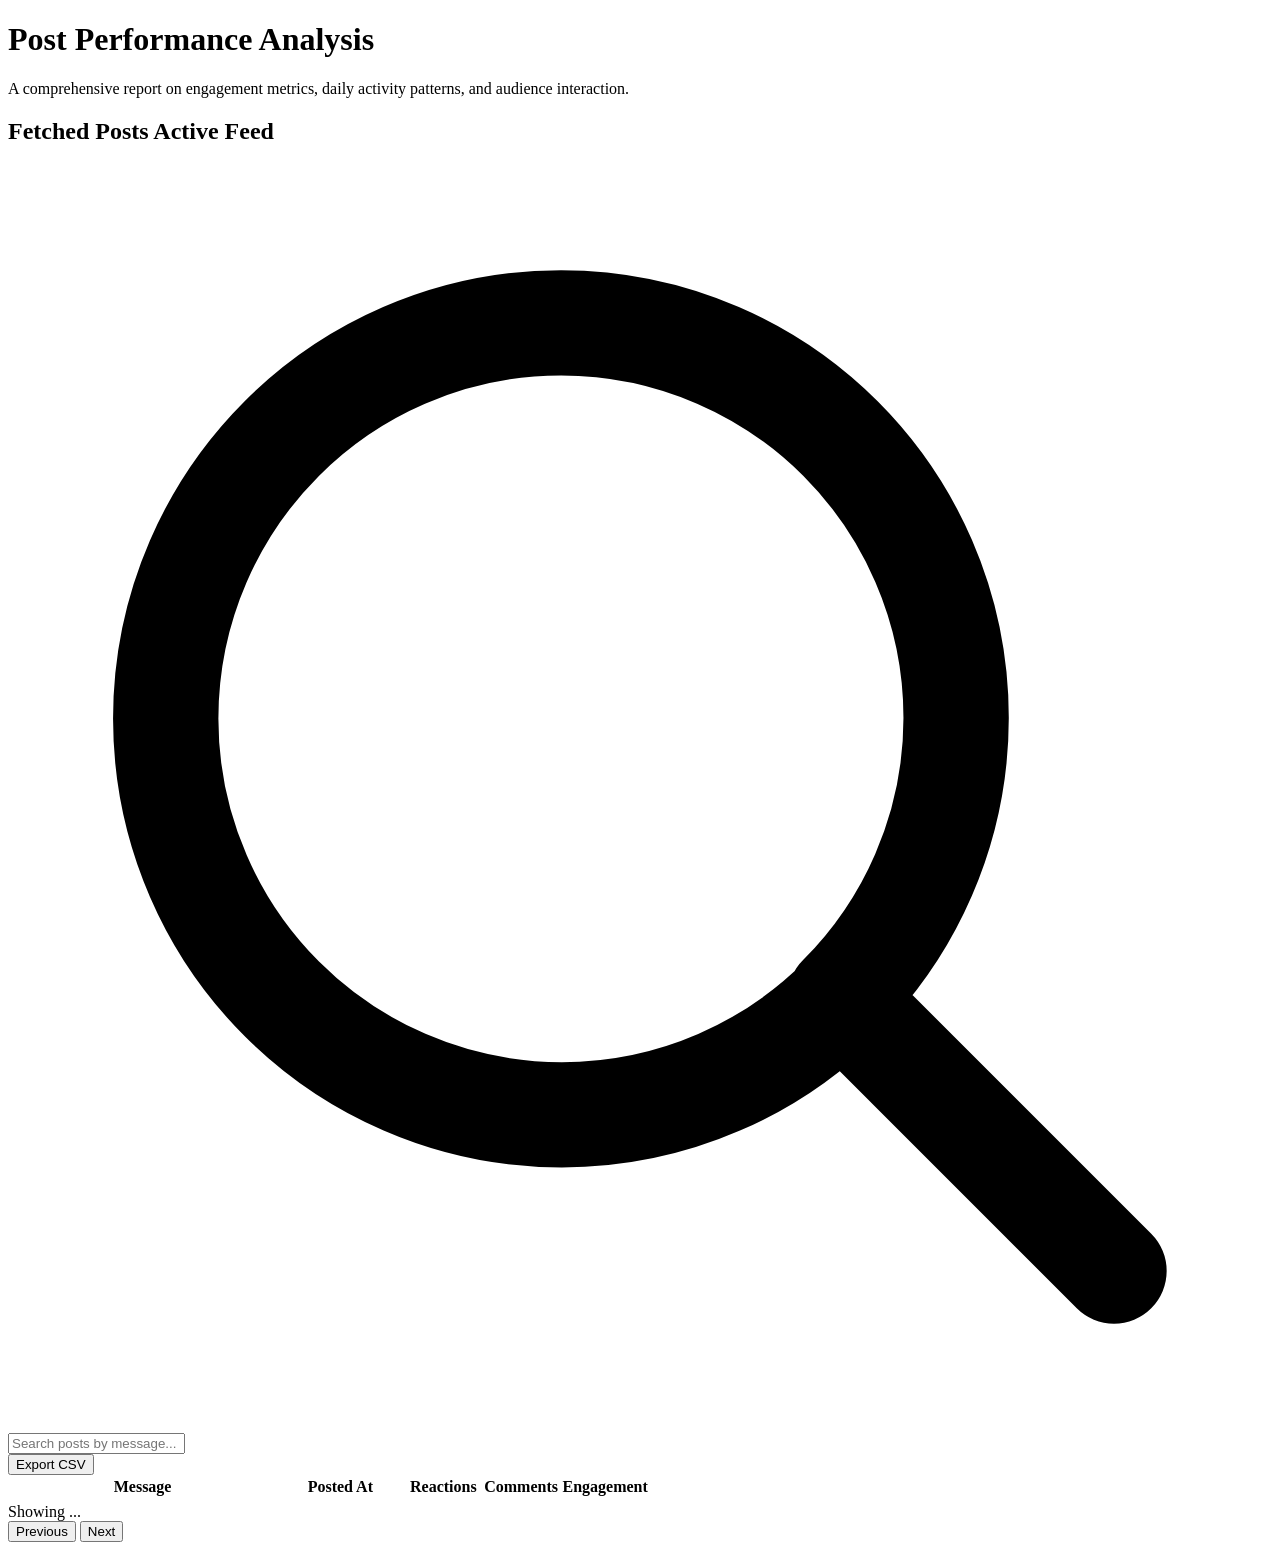
==== src/main/resources/templates/index.html @ 03b6060f "feat(analytics): fetch posts with limit" ====
<!DOCTYPE html>
<html xmlns:th="https://www.thymeleaf.org" lang="en">
<head>
	<meta charset="UTF-8">
	<meta name="viewport" content="width=device-width, initial-scale=1.0">
	<title>Post Performance Analysis</title>
	<link rel="stylesheet" th:href="@{/css/style.css}">
</head>
<body>

<!-- TODO: Dashboard Page Title -->
<header class="dashboard-header">
	<h1>Post Performance Analysis</h1>
	<p>A comprehensive report on engagement metrics, daily activity patterns, and audience interaction.</p>
</header>

<!-- TODO: Fetched Posts -->
<section>
	<h2 class="section-title">
		Fetched Posts
		<span class="badge">Active Feed</span>
	</h2>
	
	<div class="advanced-table-card">
		<div>
			<div class="table-toolbar">
				<div class="search-box">
					<svg xmlns="http://www.w3.org/2000/svg" fill="none" viewBox="0 0 24 24" stroke-width="2"
					     stroke="currentColor">
						<path stroke-linecap="round" stroke-linejoin="round"
						      d="M21 21l-5.197-5.197m0 0A7.5 7.5 0 105.196 5.196a7.5 7.5 0 0010.637 10.637z"/>
					</svg>
					<label>
						<input type="text" id="searchInput" placeholder="Search posts by message...">
					</label>
				</div>
				
				<div class="filter-group">
					<button class="filter-btn">Export CSV</button>
				</div>
			</div>
		</div>
		
		<table class="premium-table">
			<thead>
			<tr>
				<th style="width: 42%;">Message</th>
				<th style="width: 20%;">Posted At</th>
				<th class="text-center" style="width: 12%;">Reactions</th>
				<th class="text-center" style="width: 12%;">Comments</th>
				<th class="text-center" style="width: 14%;">Engagement</th>
			</tr>
			</thead>
			
			<tbody id="postsTableBody">
			<tr th:each="post : ${dashboard.posts}">
				<td>
					<div class="premium-text-truncate"
					     th:title="${post.message} ?: 'No message'"
					     th:text="${post.message} ?: 'No message'">
					</div>
				</td>
				
				<td>
					<span class="premium-date"
					      th:text="${#temporals.format(post.createdTime, 'dd.MM.yyyy HH:mm')}">
					</span>
				</td>
				
				<td class="text-center">
					<span class="count-badge"
					      th:text="${post.reactions.summary.totalCount}">
					</span>
				</td>
				
				<td class="text-center">
					<span class="count-badge"
					      th:text="${post.comments.summary.totalCount}">
					</span>
				</td>
				
				<td class="text-center">
					<span class="engagement-badge"
					      th:text="${post.reactions.summary.totalCount + post.comments.summary.totalCount}">
					</span>
				</td>
			</tr>
			</tbody>
		</table>
		
		<div class="table-pagination">
    		<span class="pagination-info" id="pageInfo">
    		    Showing ...
    		</span>
			
			<div class="pagination-controls">
				<button
					id="prevBtn"
					class="pagination-btn disabled"
					onclick="prevPage()"
				>
					Previous
				</button>
				
				<button
					id="nextBtn"
					class="pagination-btn"
					onclick="nextPage()"
				>
					Next
				</button>
			</div>
		</div>
	</div>
</section>

<script th:src="@{/js/script.js}"></script>
</body>
</html>
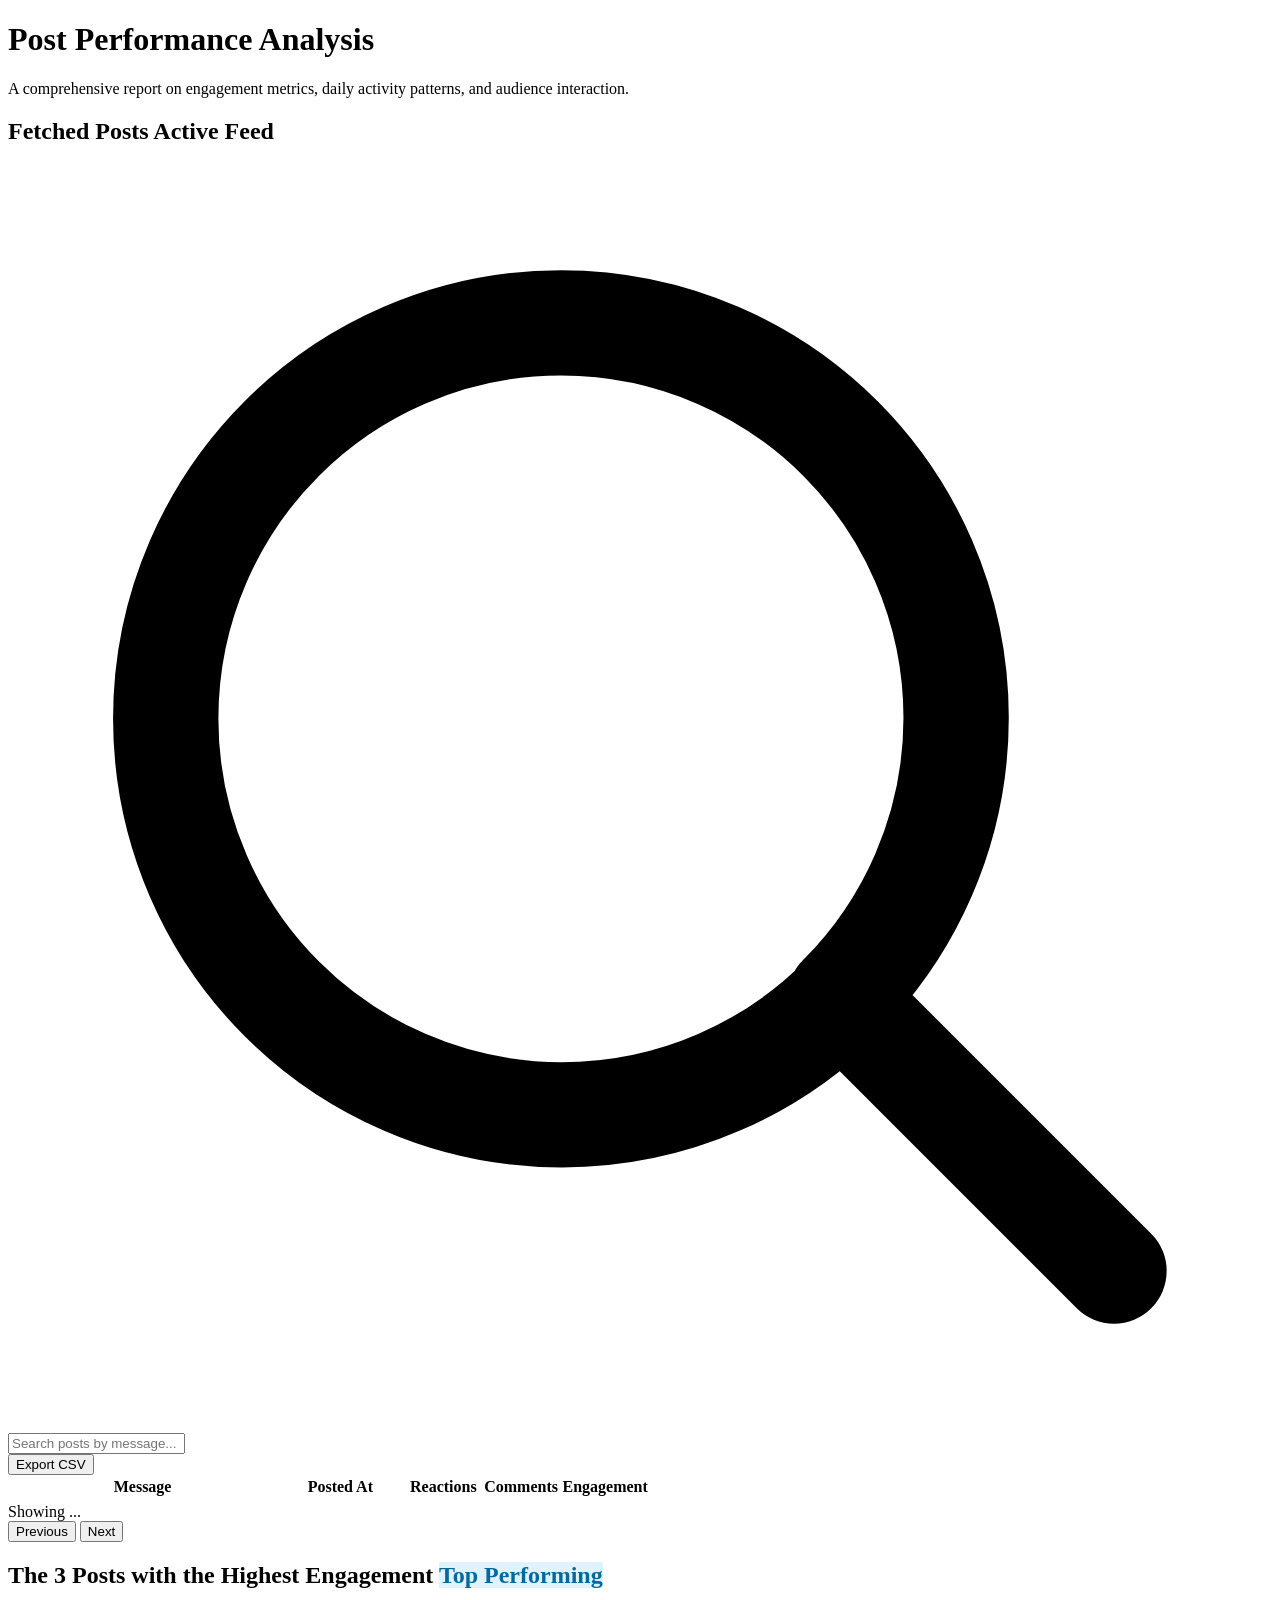
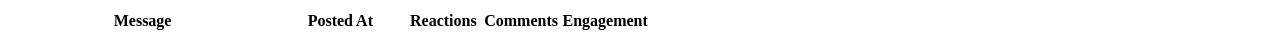
==== commit d7c828dd: "feat(analytics): add top 3 posts with highest engagement" ====
--- a/src/main/resources/templates/index.html
+++ b/src/main/resources/templates/index.html
@@ -114,6 +114,62 @@
 	</div>
 </section>
 
+<!-- TODO: The 3 posts with the highest engagement -->
+<section>
+	<h2 class="section-title">
+		The 3 Posts with the Highest Engagement
+		<span class="badge" style="background-color: #e0f2fe; color: #0369a1;">Top Performing</span>
+	</h2>
+	
+	<div class="simple-table-container">
+		<table class="premium-table">
+			<thead>
+			<tr>
+				<th style="width: 42%;">Message</th>
+				<th style="width: 20%;">Posted At</th>
+				<th class="text-center" style="width: 12%;">Reactions</th>
+				<th class="text-center" style="width: 12%;">Comments</th>
+				<th class="text-center" style="width: 14%;">Engagement</th>
+			</tr>
+			</thead>
+			
+			<tbody>
+			<tr th:each="post : ${dashboard.top3Posts}">
+				<td>
+					<div class="premium-text-truncate"
+					     th:text="${post.message} ?: 'No message'">
+					</div>
+				</td>
+				
+				<td>
+					<span class="premium-date"
+					      th:text="${#temporals.format(post.createdTime, 'dd.MM.yyyy HH:mm')}">
+					</span>
+				</td>
+				
+				<td class="text-center">
+					<span class="count-badge"
+					      th:text="${post.reactions.summary.totalCount}">
+					</span>
+				</td>
+				
+				<td class="text-center">
+					<span class="count-badge"
+					      th:text="${post.comments.summary.totalCount}">
+					</span>
+				</td>
+				
+				<td class="text-center">
+					<span class="engagement-badge"
+					      th:text="${post.reactions.summary.totalCount + post.comments.summary.totalCount}">
+					</span>
+				</td>
+			</tr>
+			</tbody>
+		</table>
+	</div>
+</section>
+
 <script th:src="@{/js/script.js}"></script>
 </body>
 </html>
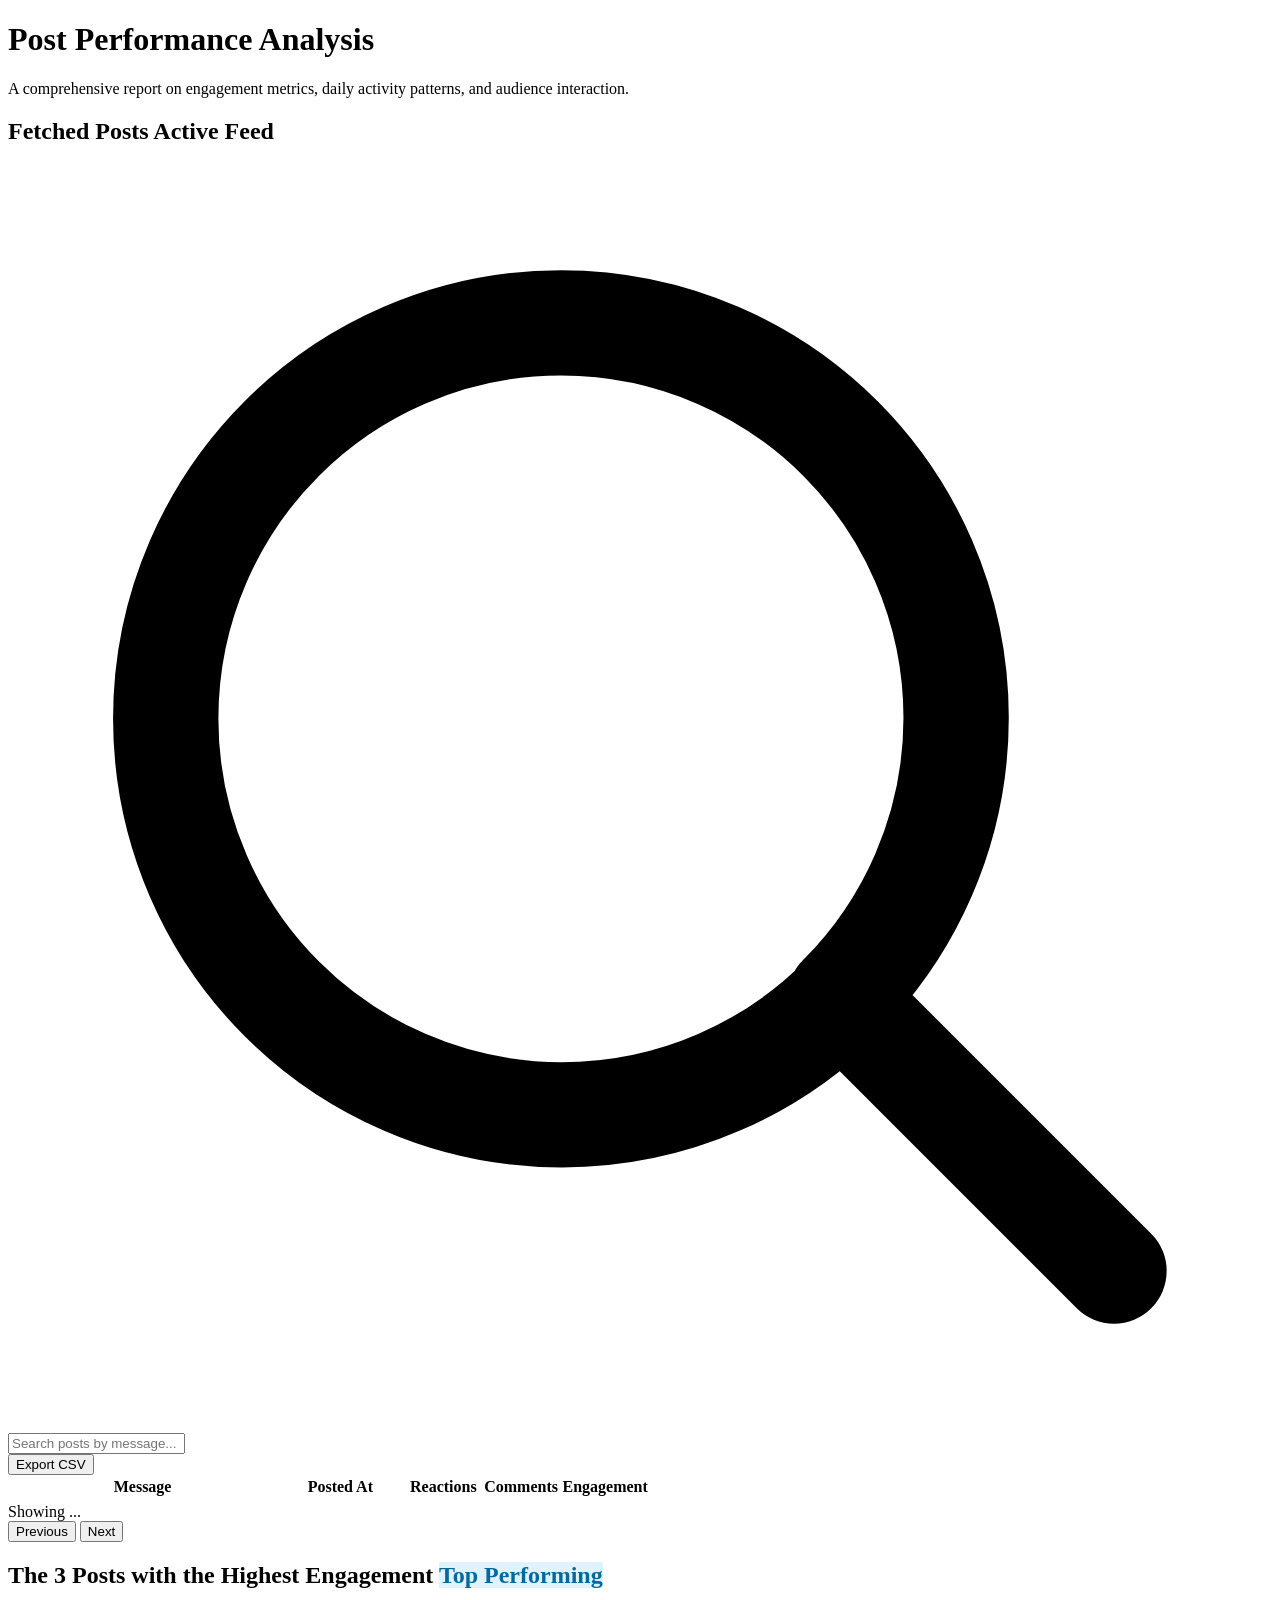
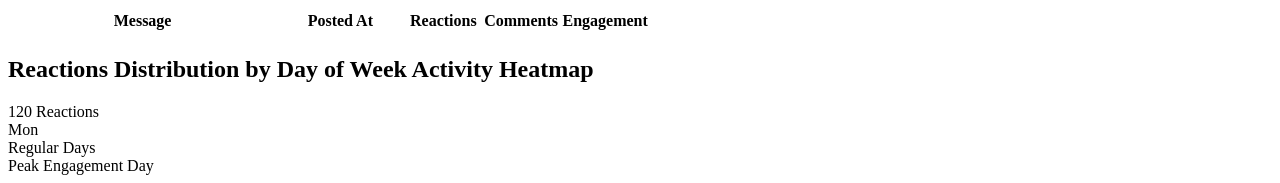
==== commit ceb339c3: "feat(analytics): add reactions distribution by day of week" ====
--- a/src/main/resources/templates/index.html
+++ b/src/main/resources/templates/index.html
@@ -170,6 +170,44 @@
 	</div>
 </section>
 
+<!-- TODO: Determining on which days posts receive the highest number of reactions -->
+<section>
+	<h2 class="section-title">
+		Reactions Distribution by Day of Week
+		<span class="badge">Activity Heatmap</span>
+	</h2>
+	
+	<div class="stats-card">
+		<div class="chart-container">
+			<div class="chart-bar-wrapper" th:each="stat : ${dashboard.dayStats}">
+				<div class="chart-bar-outer">
+					<div class="chart-tooltip" th:text="${stat.count} + ' Reactions' + (${stat.isPeak} ? ' (Peak)' : '')">120 Reactions</div>
+					
+					<div class="chart-bar-inner"
+					     th:style="'height: ' + ${stat.percentage} + '%;' + (${stat.isPeak} ? ' background-color: #2563eb;' : '')">
+					</div>
+				</div>
+				
+				<span class="chart-label"
+				      th:text="${stat.day}"
+				      th:style="${stat.isPeak} ? 'color: #2563eb; font-weight: 600;' : ''">Mon</span>
+			</div>
+		</div>
+		
+		<div class="chart-legends">
+			<div class="legend-item">
+				<div class="legend-color"></div>
+				<span>Regular Days</span>
+			</div>
+			
+			<div class="legend-item">
+				<div class="legend-color" style="background: #2563eb;"></div>
+				<span>Peak Engagement Day</span>
+			</div>
+		</div>
+	</div>
+</section>
+
 <script th:src="@{/js/script.js}"></script>
 </body>
 </html>
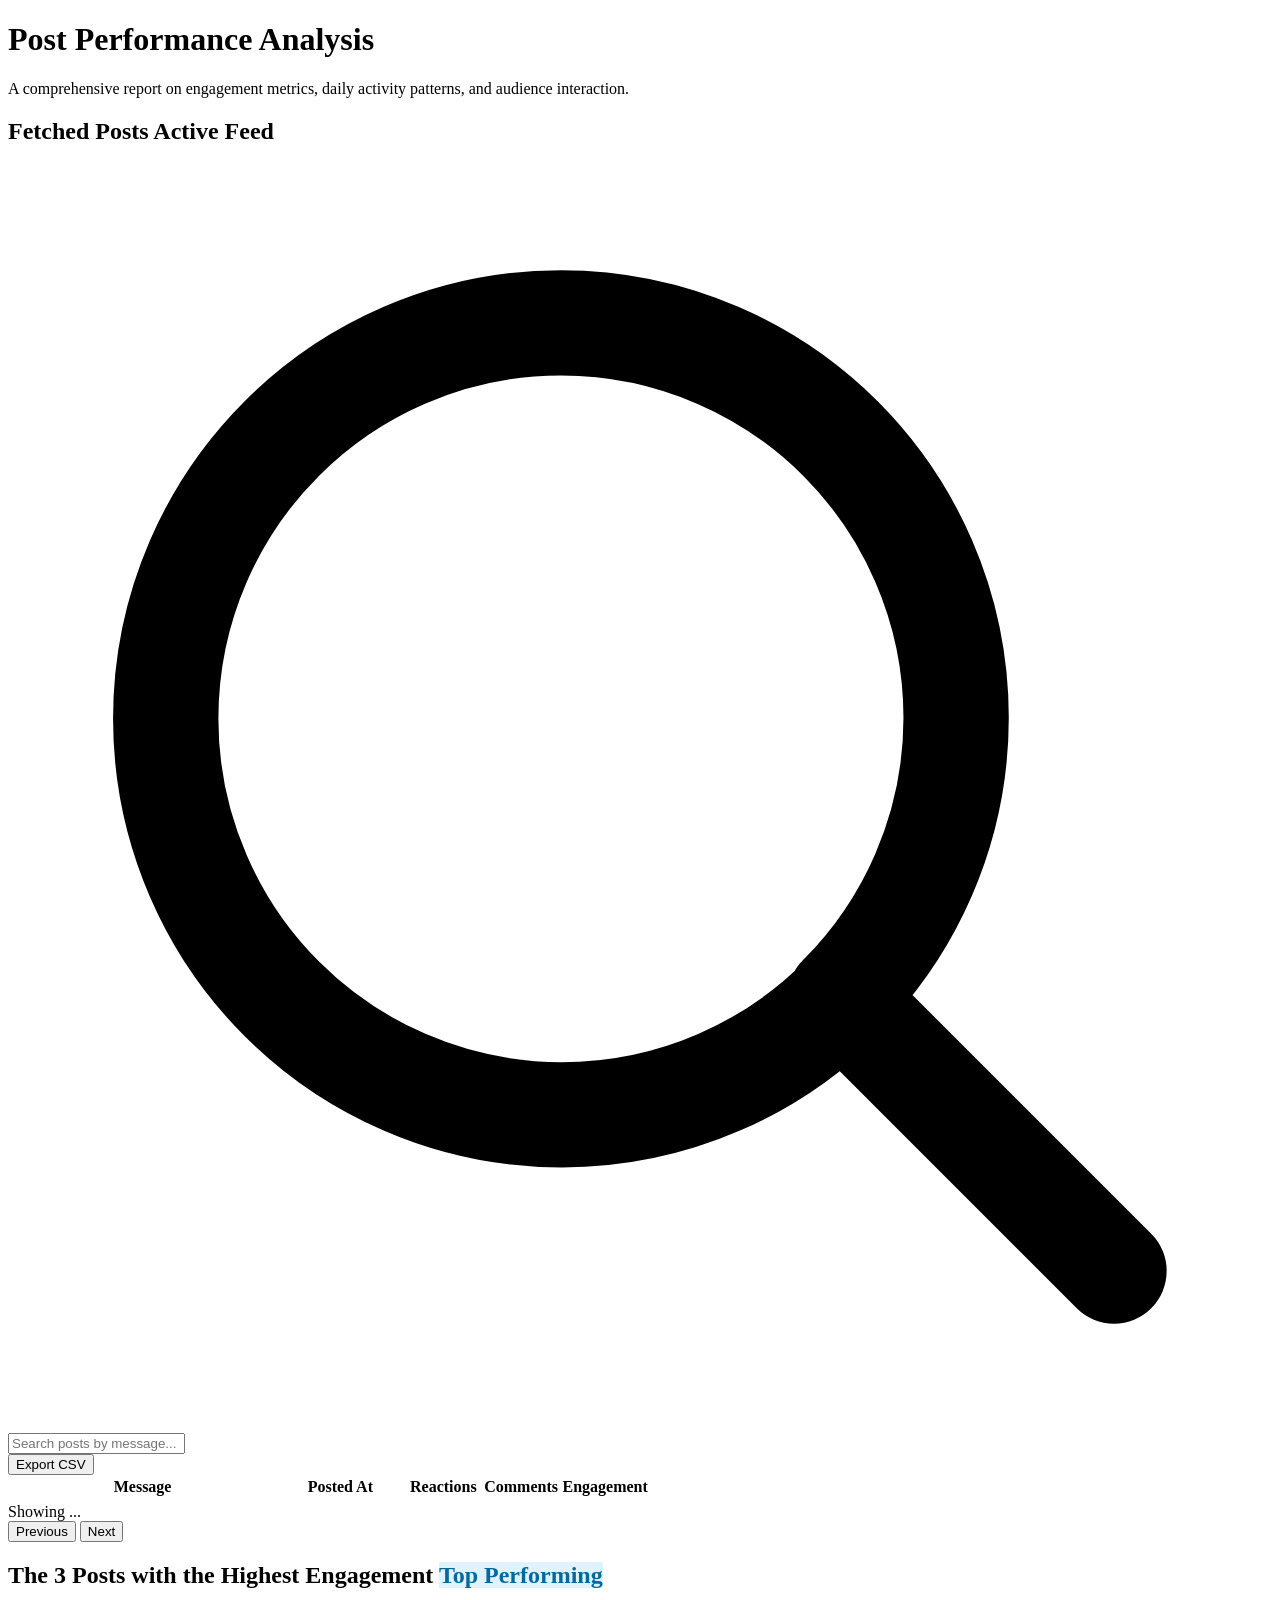
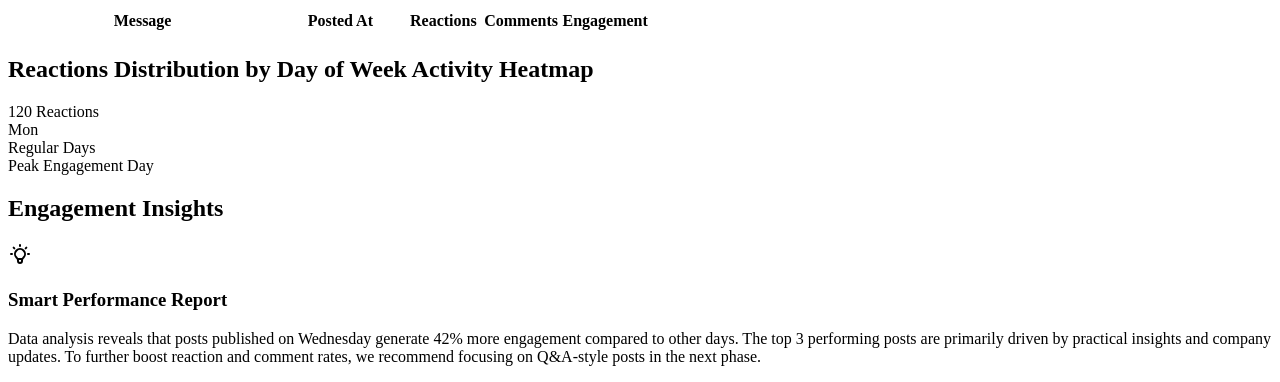
==== commit c5c87832: "feat(analytics): add engagement insights report" ====
--- a/src/main/resources/templates/index.html
+++ b/src/main/resources/templates/index.html
@@ -208,6 +208,34 @@
 	</div>
 </section>
 
+<!-- TODO: Providing a brief conclusion on engagement performance -->
+<section th:if="${dashboard.hasReactions}">
+	<h2 class="section-title">Engagement Insights</h2>
+	
+	<div class="special-conclusion-card">
+		<div class="special-icon-wrapper">
+			<svg width="24" height="24" fill="none" viewBox="0 0 24 24" stroke="currentColor" stroke-width="2">
+				<path stroke-linecap="round" stroke-linejoin="round"
+				      d="M9.663 17h4.673M12 3v1m6.364 1.636l-.707.707M21 12h-1M4 12H3m3.343-5.657l-.707-.707m2.828 9.9a5 5 0 117.072 0l-.548.547A3.374 3.374 0 0014 18.469V19a2 2 0 11-4 0v-.531c0-.895-.356-1.754-.988-2.386l-.548-.547z"/>
+			</svg>
+		</div>
+		
+		<div class="special-content">
+			<h3>Smart Performance Report</h3>
+			<p>
+				Data analysis reveals that posts published on
+				<span class="highlight-text" th:text="${dashboard.formattedPeakDays}">Wednesday</span>
+				generate
+				<span class="highlight-text" th:text="${dashboard.engagementSurgePercentage} + '% more engagement'">
+					42% more engagement
+				</span>
+				compared to other days. The top 3 performing posts are primarily driven by practical insights and company updates.
+				To further boost reaction and comment rates, we recommend focusing on Q&A-style posts in the next phase.
+			</p>
+		</div>
+	</div>
+</section>
+
 <script th:src="@{/js/script.js}"></script>
 </body>
 </html>
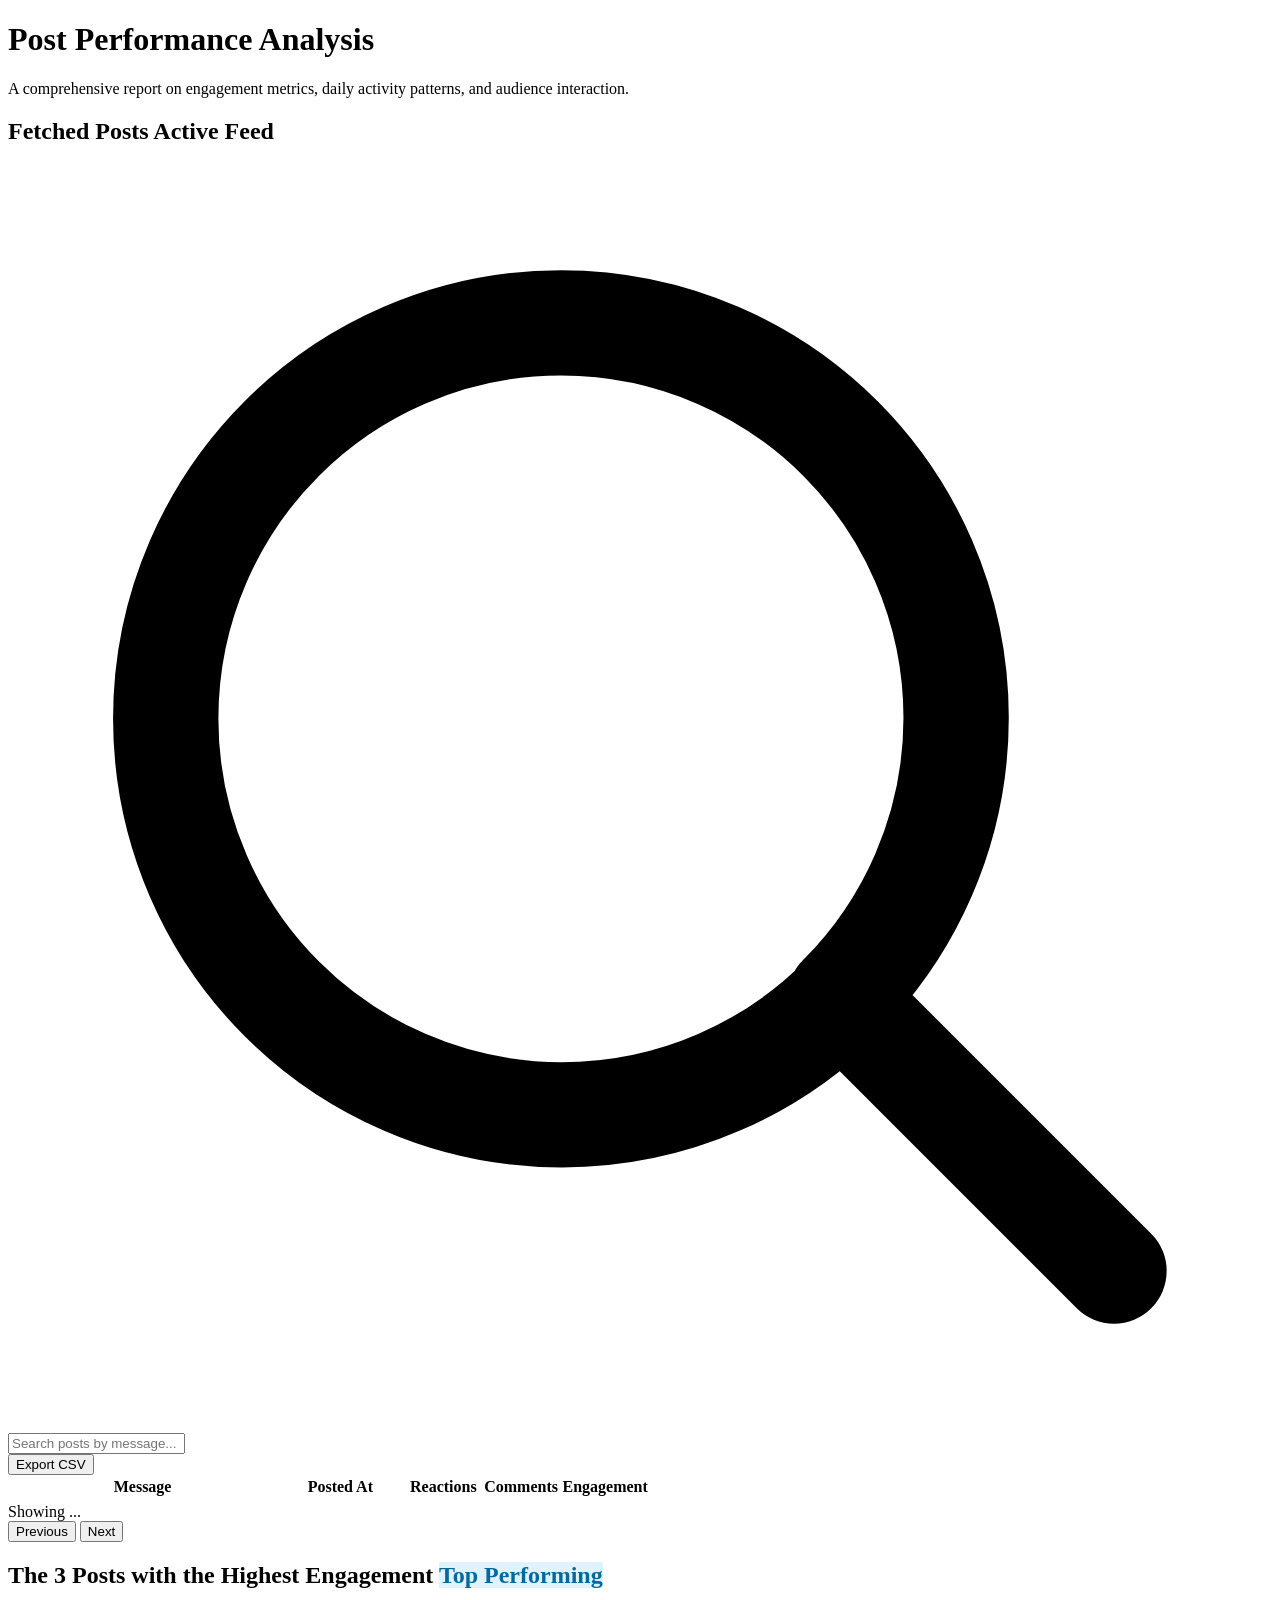
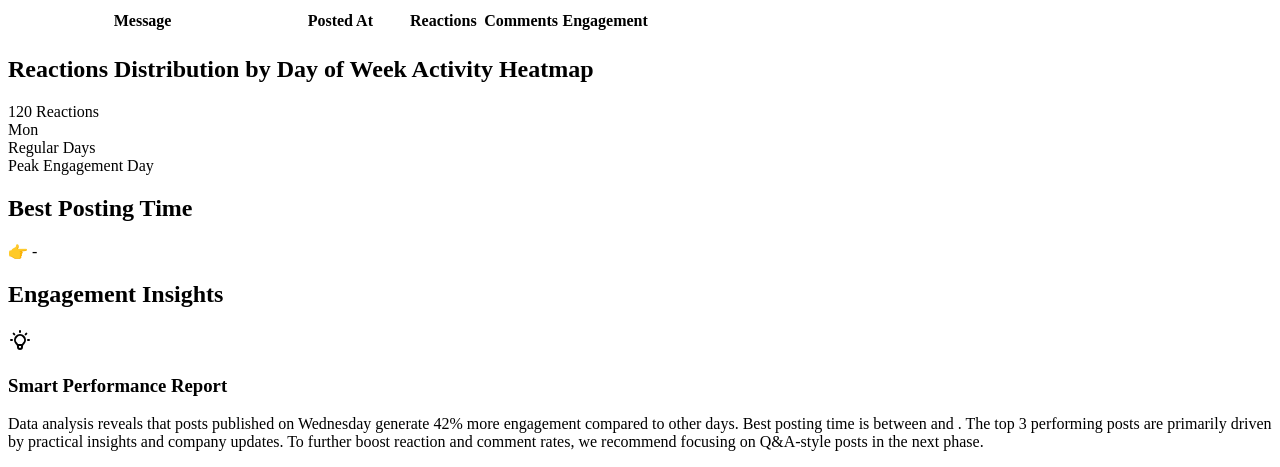
==== commit 2ea33a7c: "feat(analytics): find the best posting time" ====
--- a/src/main/resources/templates/index.html
+++ b/src/main/resources/templates/index.html
@@ -208,6 +208,17 @@
 	</div>
 </section>
 
+<!-- TODO: Best Posting Time -->
+<section>
+	<h2 class="section-title">Best Posting Time</h2>
+	
+	<p class="best-time-text">
+		<span class="highlight" th:text="${dashboard.bestTimeSlot.day}"></span> 👉 
+		<span class="time" th:text="${dashboard.bestTimeSlot.hour + ':00'}"></span> -
+		<span class="time" th:text="${(dashboard.bestTimeSlot.hour + 1) % 24 + ':00'}"></span>
+	</p>
+</section>
+
 <!-- TODO: Providing a brief conclusion on engagement performance -->
 <section th:if="${dashboard.hasReactions}">
 	<h2 class="section-title">Engagement Insights</h2>
@@ -229,7 +240,14 @@
 				<span class="highlight-text" th:text="${dashboard.engagementSurgePercentage} + '% more engagement'">
 					42% more engagement
 				</span>
-				compared to other days. The top 3 performing posts are primarily driven by practical insights and company updates.
+				compared to other days. Best posting time is 
+				<span class="highlight"
+				      th:text="${dashboard.bestTimeSlot.day}"></span> between 
+				<span class="time"
+				      th:text="${dashboard.bestTimeSlot.hour + ':00'}"></span> and 
+				<span class="time"
+				      th:text="${(dashboard.bestTimeSlot.hour + 1) % 24 + ':00'}"></span>.
+				The top 3 performing posts are primarily driven by practical insights and company updates.
 				To further boost reaction and comment rates, we recommend focusing on Q&A-style posts in the next phase.
 			</p>
 		</div>
